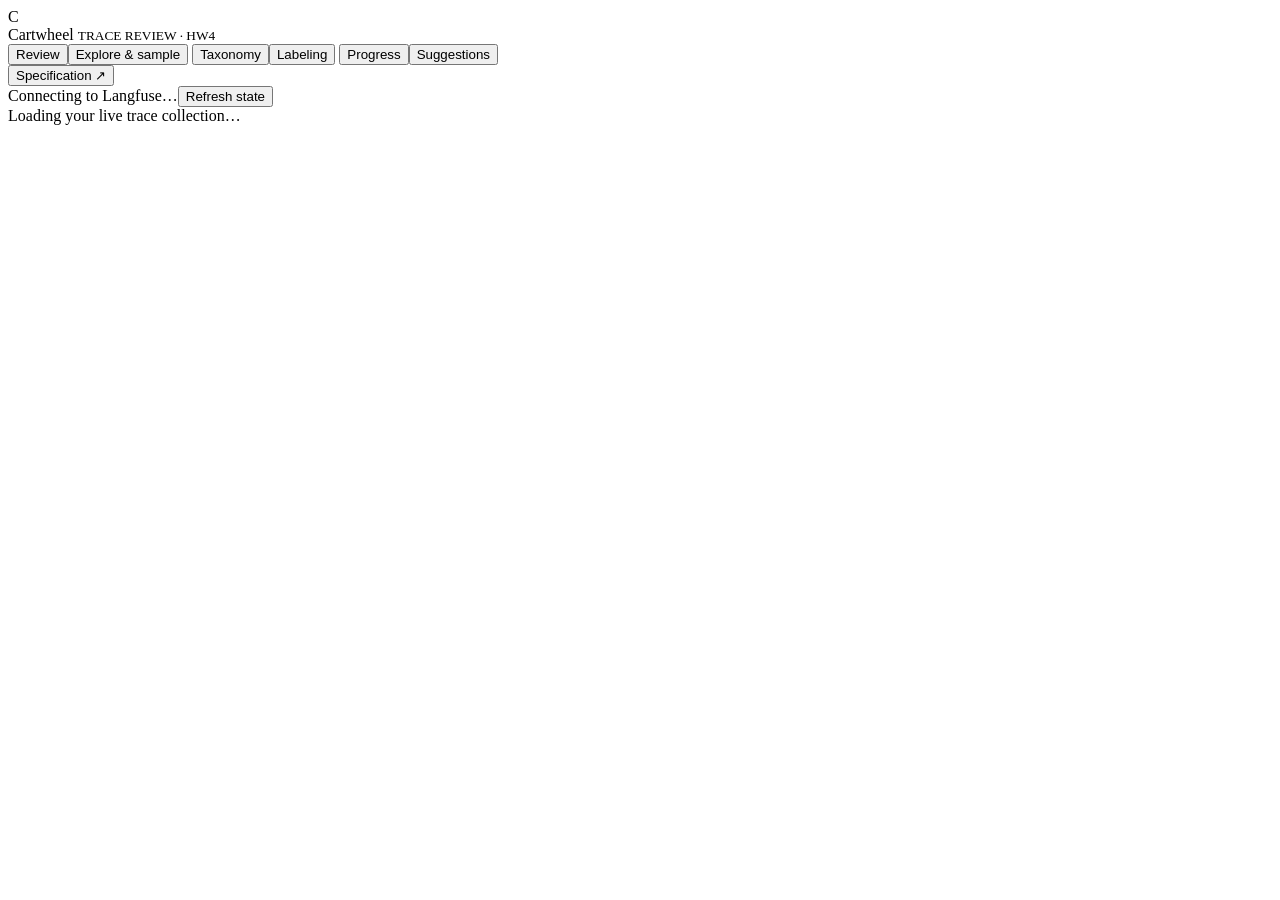
==== analysis/review_app/ui/index.html @ 6a4f0d93 "Add Homework 4 trace review and failure taxonomy Save the review interface, 100-trace sample, human " ====
<!doctype html>
<html lang="en">
<head>
  <meta charset="utf-8"><meta name="viewport" content="width=device-width,initial-scale=1">
  <title>Cartwheel · Trace review</title><link rel="stylesheet" href="/style.css">
  <script defer src="/app.js"></script>
</head>
<body>
  <header class="app-header">
    <div class="brand"><span class="brand-icon">C</span><div>Cartwheel <small>TRACE REVIEW · HW4</small></div></div>
    <nav aria-label="Workspace views">
      <button data-view="review" class="active">Review</button><button data-view="explore">Explore & sample</button>
      <button data-view="taxonomy">Taxonomy</button><button data-view="labels">Labeling</button>
      <button data-view="progress">Progress</button><button data-view="suggestions">Suggestions</button>
    </nav>
    <button id="spec-button" class="quiet">Specification ↗</button>
  </header>
  <div class="statusbar"><span id="connection">Connecting to Langfuse…</span><span id="sync-status"></span><button id="refresh" class="quiet">Refresh state</button></div>
  <div id="notice" role="alert" hidden></div>
  <main id="app"><div class="loading">Loading your live trace collection…</div></main>
  <dialog id="spec-dialog"><div class="dialog-head"><h2>Product requirements</h2><button id="close-spec">Close</button></div><pre id="spec-text"></pre></dialog>
</body>
</html>
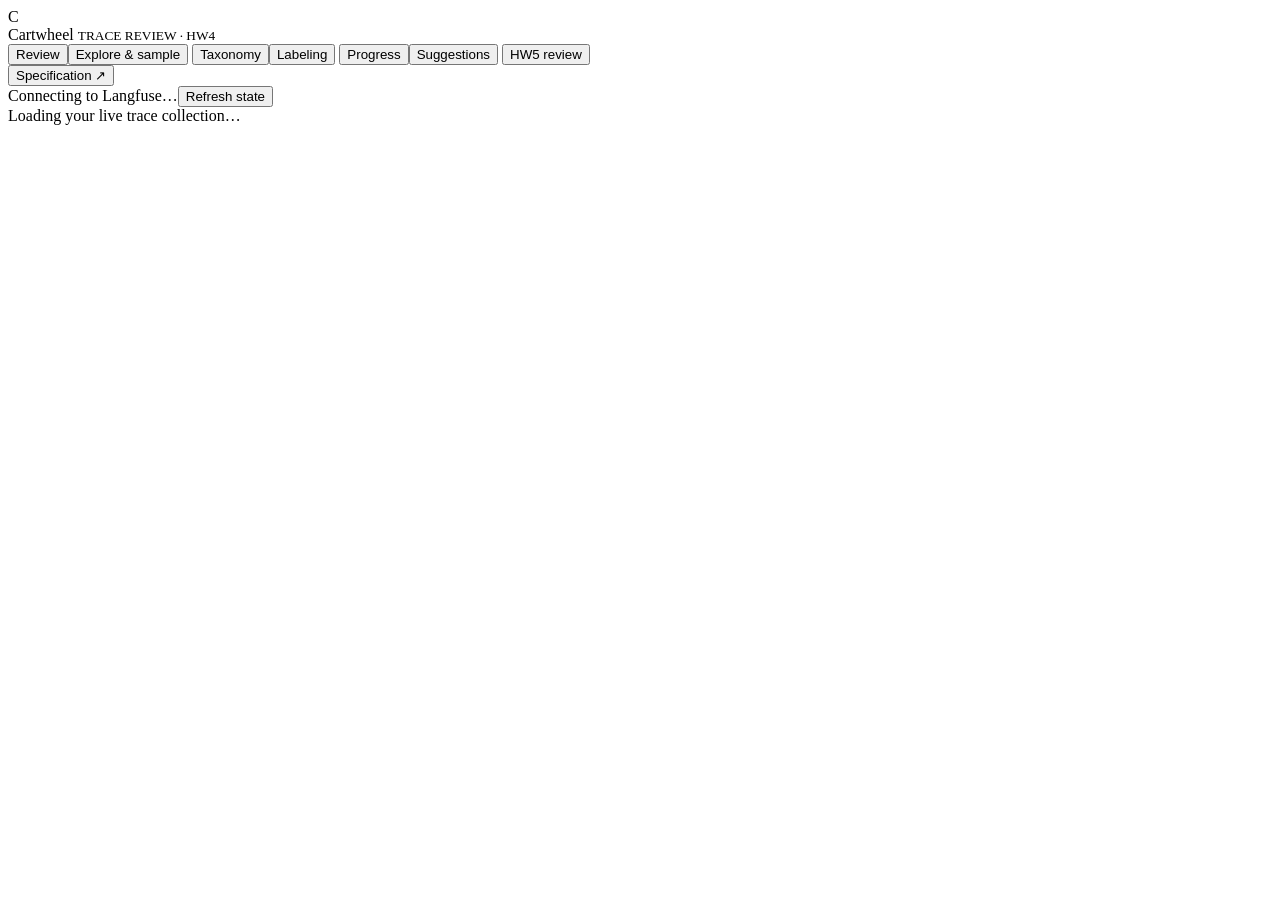
==== commit a20acae2: "Complete Homework 5 judge evaluation and model comparisons" ====
--- a/analysis/review_app/ui/index.html
+++ b/analysis/review_app/ui/index.html
@@ -4,6 +4,7 @@
   <meta charset="utf-8"><meta name="viewport" content="width=device-width,initial-scale=1">
   <title>Cartwheel · Trace review</title><link rel="stylesheet" href="/style.css">
   <script defer src="/app.js"></script>
+  <script defer src="/hw5.js"></script>
 </head>
 <body>
   <header class="app-header">
@@ -12,6 +13,7 @@
       <button data-view="review" class="active">Review</button><button data-view="explore">Explore & sample</button>
       <button data-view="taxonomy">Taxonomy</button><button data-view="labels">Labeling</button>
       <button data-view="progress">Progress</button><button data-view="suggestions">Suggestions</button>
+      <button data-view="hw5">HW5 review</button>
     </nav>
     <button id="spec-button" class="quiet">Specification ↗</button>
   </header>
